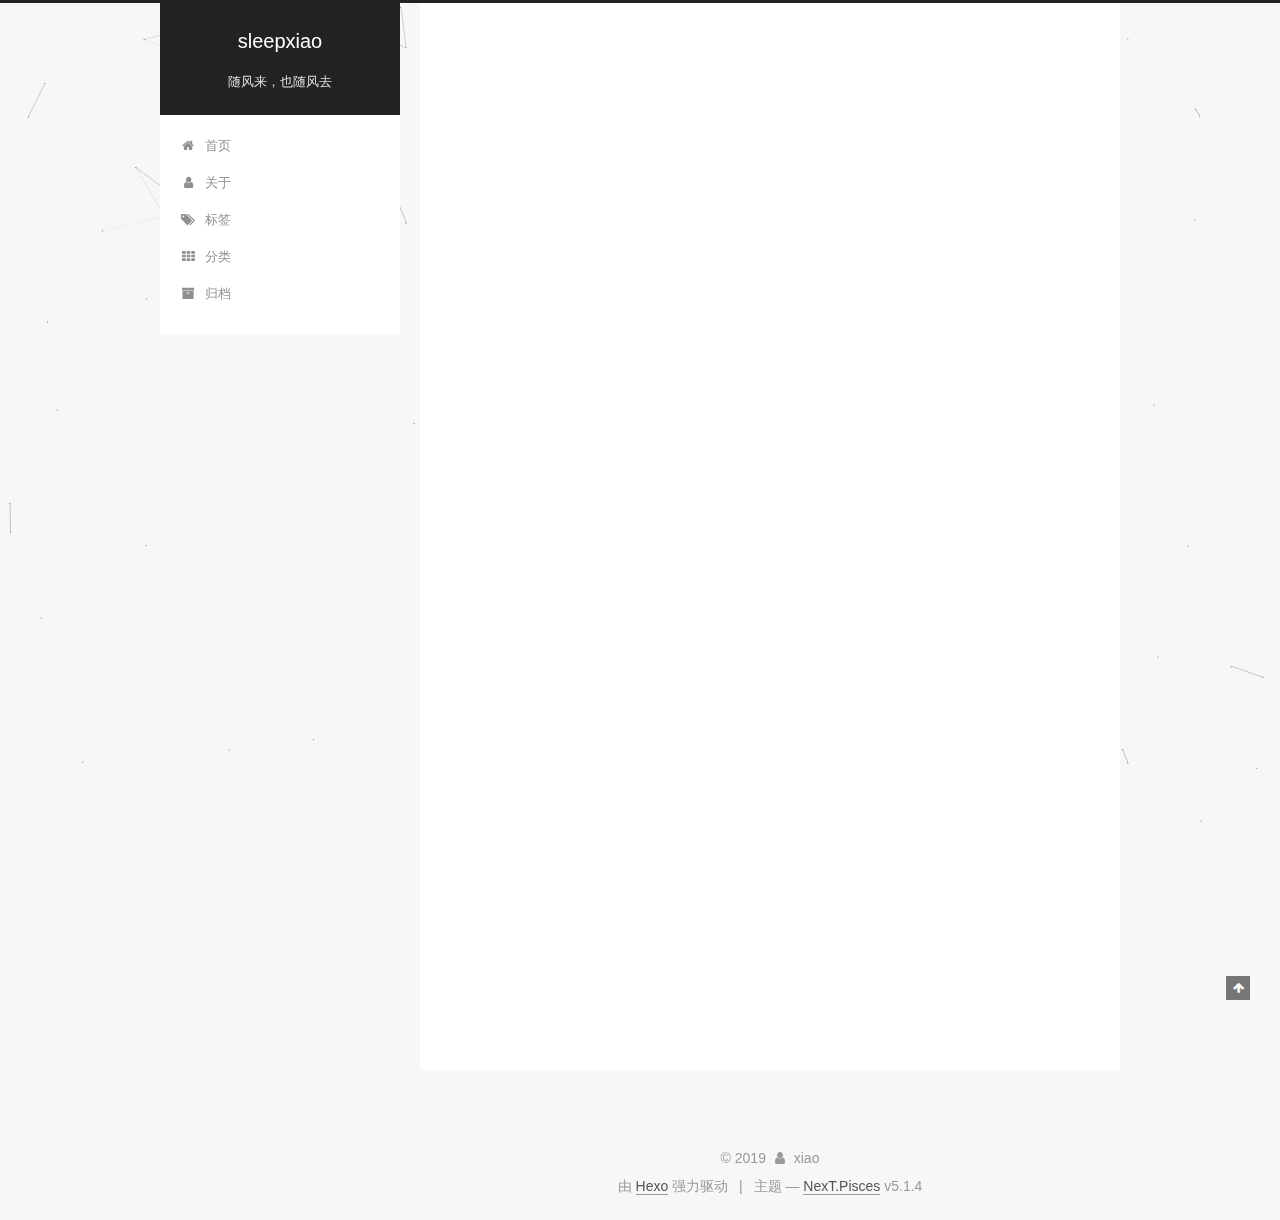
==== index.html @ e6477806 "Site updated: 2019-08-04 21:37:24" ====
<!DOCTYPE html>



  


<html class="theme-next pisces use-motion" lang="zh-Hans">
<head><meta name="generator" content="Hexo 3.9.0">
  <meta charset="UTF-8">
<meta http-equiv="X-UA-Compatible" content="IE=edge">
<meta name="viewport" content="width=device-width, initial-scale=1, maximum-scale=1">
<meta name="theme-color" content="#222">









<meta http-equiv="Cache-Control" content="no-transform">
<meta http-equiv="Cache-Control" content="no-siteapp">
















  
  
  <link href="/lib/fancybox/source/jquery.fancybox.css?v=2.1.5" rel="stylesheet" type="text/css">







<link href="/lib/font-awesome/css/font-awesome.min.css?v=4.6.2" rel="stylesheet" type="text/css">

<link href="/css/main.css?v=5.1.4" rel="stylesheet" type="text/css">









  <meta name="keywords" content="Hexo, NexT">










<meta name="description" content="Hello,World!">
<meta property="og:type" content="website">
<meta property="og:title" content="sleepxiao">
<meta property="og:url" content="http://yoursite.com/index.html">
<meta property="og:site_name" content="sleepxiao">
<meta property="og:description" content="Hello,World!">
<meta property="og:locale" content="zh-Hans">
<meta name="twitter:card" content="summary">
<meta name="twitter:title" content="sleepxiao">
<meta name="twitter:description" content="Hello,World!">



<script type="text/javascript" id="hexo.configurations">
  var NexT = window.NexT || {};
  var CONFIG = {
    root: '/',
    scheme: 'Pisces',
    version: '5.1.4',
    sidebar: {"position":"left","display":"post","offset":12,"b2t":false,"scrollpercent":false,"onmobile":false},
    fancybox: true,
    tabs: true,
    motion: {"enable":true,"async":false,"transition":{"post_block":"fadeIn","post_header":"slideDownIn","post_body":"slideDownIn","coll_header":"slideLeftIn","sidebar":"slideUpIn"}},
    duoshuo: {
      userId: '0',
      author: '博主'
    },
    algolia: {
      applicationID: '',
      apiKey: '',
      indexName: '',
      hits: {"per_page":10},
      labels: {"input_placeholder":"Search for Posts","hits_empty":"We didn't find any results for the search: ${query}","hits_stats":"${hits} results found in ${time} ms"}
    }
  };
</script>



  <link rel="canonical" href="http://yoursite.com/">





  <title>sleepxiao</title>
  








</head>

<body itemscope itemtype="http://schema.org/WebPage" lang="zh-Hans">

  
  
    
  

  <div class="container sidebar-position-left 
  page-home">
    <div class="headband"></div>

    <header id="header" class="header" itemscope itemtype="http://schema.org/WPHeader">
      <div class="header-inner"><div class="site-brand-wrapper">
  <div class="site-meta ">
    

    <div class="custom-logo-site-title">
      <a href="/" class="brand" rel="start">
        <span class="logo-line-before"><i></i></span>
        <span class="site-title">sleepxiao</span>
        <span class="logo-line-after"><i></i></span>
      </a>
    </div>
      
        <p class="site-subtitle">随风来，也随风去</p>
      
  </div>

  <div class="site-nav-toggle">
    <button>
      <span class="btn-bar"></span>
      <span class="btn-bar"></span>
      <span class="btn-bar"></span>
    </button>
  </div>
</div>

<nav class="site-nav">
  

  
    <ul id="menu" class="menu">
      
        
        <li class="menu-item menu-item-home">
          <a href="/" rel="section">
            
              <i class="menu-item-icon fa fa-fw fa-home"></i> <br>
            
            首页
          </a>
        </li>
      
        
        <li class="menu-item menu-item-about">
          <a href="/about/" rel="section">
            
              <i class="menu-item-icon fa fa-fw fa-user"></i> <br>
            
            关于
          </a>
        </li>
      
        
        <li class="menu-item menu-item-tags">
          <a href="/tags/" rel="section">
            
              <i class="menu-item-icon fa fa-fw fa-tags"></i> <br>
            
            标签
          </a>
        </li>
      
        
        <li class="menu-item menu-item-categories">
          <a href="/categories/" rel="section">
            
              <i class="menu-item-icon fa fa-fw fa-th"></i> <br>
            
            分类
          </a>
        </li>
      
        
        <li class="menu-item menu-item-archives">
          <a href="/archives/" rel="section">
            
              <i class="menu-item-icon fa fa-fw fa-archive"></i> <br>
            
            归档
          </a>
        </li>
      

      
    </ul>
  

  
</nav>



 </div>
    </header>

    <main id="main" class="main">
      <div class="main-inner">
        <div class="content-wrap">
          <div id="content" class="content">
            
  <section id="posts" class="posts-expand">
    
      

  

  
  
  

  <article class="post post-type-normal" itemscope itemtype="http://schema.org/Article">
  
  
  
  <div class="post-block">
    <link itemprop="mainEntityOfPage" href="http://yoursite.com/2019/08/04/hello-world/">

    <span hidden itemprop="author" itemscope itemtype="http://schema.org/Person">
      <meta itemprop="name" content="xiao">
      <meta itemprop="description" content>
      <meta itemprop="image" content="/uploads/avatar.png">
    </span>

    <span hidden itemprop="publisher" itemscope itemtype="http://schema.org/Organization">
      <meta itemprop="name" content="sleepxiao">
    </span>

    
      <header class="post-header">

        
        
          <h1 class="post-title" itemprop="name headline">
                
                <a class="post-title-link" href="/2019/08/04/hello-world/" itemprop="url">Hello World</a></h1>
        

        <div class="post-meta">
          <span class="post-time">
            
              <span class="post-meta-item-icon">
                <i class="fa fa-calendar-o"></i>
              </span>
              
                <span class="post-meta-item-text">发表于</span>
              
              <time title="创建于" itemprop="dateCreated datePublished" datetime="2019-08-04T15:42:50+08:00">
                2019-08-04
              </time>
            

            

            
          </span>

          

          
            
          

          
          

          

          

          

        </div>
      </header>
    

    
    
    
    <div class="post-body" itemprop="articleBody">

      
      

      
        
          
            <p>Welcome to <a href="https://hexo.io/" target="_blank" rel="noopener">Hexo</a>! This is your very first post. Check <a href="https://hexo.io/docs/" target="_blank" rel="noopener">documentation</a> for more info. If you get any problems when using Hexo, you can find the answer in <a href="https://hexo.io/docs/troubleshooting.html" target="_blank" rel="noopener">troubleshooting</a> or you can ask me on <a href="https://github.com/hexojs/hexo/issues" target="_blank" rel="noopener">GitHub</a>.</p>
<h2 id="Quick-Start"><a href="#Quick-Start" class="headerlink" title="Quick Start"></a>Quick Start</h2><h3 id="Create-a-new-post"><a href="#Create-a-new-post" class="headerlink" title="Create a new post"></a>Create a new post</h3><figure class="highlight bash"><table><tr><td class="gutter"><pre><span class="line">1</span><br></pre></td><td class="code"><pre><span class="line">$ hexo new <span class="string">"My New Post"</span></span><br></pre></td></tr></table></figure>

<p>More info: <a href="https://hexo.io/docs/writing.html" target="_blank" rel="noopener">Writing</a></p>
<h3 id="Run-server"><a href="#Run-server" class="headerlink" title="Run server"></a>Run server</h3><figure class="highlight bash"><table><tr><td class="gutter"><pre><span class="line">1</span><br></pre></td><td class="code"><pre><span class="line">$ hexo server</span><br></pre></td></tr></table></figure>

<p>More info: <a href="https://hexo.io/docs/server.html" target="_blank" rel="noopener">Server</a></p>
<h3 id="Generate-static-files"><a href="#Generate-static-files" class="headerlink" title="Generate static files"></a>Generate static files</h3><figure class="highlight bash"><table><tr><td class="gutter"><pre><span class="line">1</span><br></pre></td><td class="code"><pre><span class="line">$ hexo generate</span><br></pre></td></tr></table></figure>

<p>More info: <a href="https://hexo.io/docs/generating.html" target="_blank" rel="noopener">Generating</a></p>
<h3 id="Deploy-to-remote-sites"><a href="#Deploy-to-remote-sites" class="headerlink" title="Deploy to remote sites"></a>Deploy to remote sites</h3><figure class="highlight bash"><table><tr><td class="gutter"><pre><span class="line">1</span><br></pre></td><td class="code"><pre><span class="line">$ hexo deploy</span><br></pre></td></tr></table></figure>

<p>More info: <a href="https://hexo.io/docs/deployment.html" target="_blank" rel="noopener">Deployment</a></p>

          
        
      
    </div>
    
    
    

    

    

    

    <footer class="post-footer">
      

      

      

      
      
        <div class="post-eof"></div>
      
    </footer>
  </div>
  
  
  
  </article>


    
  </section>

  


          </div>
          


          

        </div>
        
          
  
  <div class="sidebar-toggle">
    <div class="sidebar-toggle-line-wrap">
      <span class="sidebar-toggle-line sidebar-toggle-line-first"></span>
      <span class="sidebar-toggle-line sidebar-toggle-line-middle"></span>
      <span class="sidebar-toggle-line sidebar-toggle-line-last"></span>
    </div>
  </div>

  <aside id="sidebar" class="sidebar">
    
    <div class="sidebar-inner">

      

      

      <section class="site-overview-wrap sidebar-panel sidebar-panel-active">
        <div class="site-overview">
          <div class="site-author motion-element" itemprop="author" itemscope itemtype="http://schema.org/Person">
            
              <img class="site-author-image" itemprop="image" src="/uploads/avatar.png" alt="xiao">
            
              <p class="site-author-name" itemprop="name">xiao</p>
              <p class="site-description motion-element" itemprop="description">Hello,World!</p>
          </div>

          <nav class="site-state motion-element">

            
              <div class="site-state-item site-state-posts">
              
                <a href="/archives/">
              
                  <span class="site-state-item-count">1</span>
                  <span class="site-state-item-name">日志</span>
                </a>
              </div>
            

            

            

          </nav>

          

          
            <div class="links-of-author motion-element">
                
                  <span class="links-of-author-item">
                    <a href="https://github.com/sleepxiao" target="_blank" title="GitHub">
                      
                        <i class="fa fa-fw fa-github"></i>GitHub</a>
                  </span>
                
                  <span class="links-of-author-item">
                    <a href="https://weibo.com/3942704493" target="_blank" title="微博">
                      
                        <i class="fa fa-fw fa-weibo"></i>微博</a>
                  </span>
                
            </div>
          

          
          

          
          

          

        </div>
      </section>

      

      

    </div>
  </aside>


        
      </div>
    </main>

    <footer id="footer" class="footer">
      <div class="footer-inner">
        <div class="copyright">&copy; <span itemprop="copyrightYear">2019</span>
  <span class="with-love">
    <i class="fa fa-user"></i>
  </span>
  <span class="author" itemprop="copyrightHolder">xiao</span>

  
</div>


  <div class="powered-by">由 <a class="theme-link" target="_blank" href="https://hexo.io">Hexo</a> 强力驱动</div>



  <span class="post-meta-divider">|</span>



  <div class="theme-info">主题 &mdash; <a class="theme-link" target="_blank" href="https://github.com/iissnan/hexo-theme-next">NexT.Pisces</a> v5.1.4</div>




        







        
      </div>
    </footer>

    
      <div class="back-to-top">
        <i class="fa fa-arrow-up"></i>
        
      </div>
    

    

  </div>

  

<script type="text/javascript">
  if (Object.prototype.toString.call(window.Promise) !== '[object Function]') {
    window.Promise = null;
  }
</script>









  


  











  
  
    <script type="text/javascript" src="/lib/jquery/index.js?v=2.1.3"></script>
  

  
  
    <script type="text/javascript" src="/lib/fastclick/lib/fastclick.min.js?v=1.0.6"></script>
  

  
  
    <script type="text/javascript" src="/lib/jquery_lazyload/jquery.lazyload.js?v=1.9.7"></script>
  

  
  
    <script type="text/javascript" src="/lib/velocity/velocity.min.js?v=1.2.1"></script>
  

  
  
    <script type="text/javascript" src="/lib/velocity/velocity.ui.min.js?v=1.2.1"></script>
  

  
  
    <script type="text/javascript" src="/lib/fancybox/source/jquery.fancybox.pack.js?v=2.1.5"></script>
  

  
  
    <script type="text/javascript" src="/lib/canvas-nest/canvas-nest.min.js"></script>
  


  


  <script type="text/javascript" src="/js/src/utils.js?v=5.1.4"></script>

  <script type="text/javascript" src="/js/src/motion.js?v=5.1.4"></script>



  
  


  <script type="text/javascript" src="/js/src/affix.js?v=5.1.4"></script>

  <script type="text/javascript" src="/js/src/schemes/pisces.js?v=5.1.4"></script>



  

  


  <script type="text/javascript" src="/js/src/bootstrap.js?v=5.1.4"></script>



  


  




	





  





  












  





  

  

  

  
  

  

  

  

</body>
</html>
---- css/main.css ----
/* normalize.css v3.0.2 | MIT License | git.io/normalize */
html {
  font-family: sans-serif; /* 1 */
  -ms-text-size-adjust: 100%; /* 2 */
  -webkit-text-size-adjust: 100%; /* 2 */
}
body {
  margin: 0;
}
article,
aside,
details,
figcaption,
figure,
footer,
header,
hgroup,
main,
menu,
nav,
section,
summary {
  display: block;
}
audio,
canvas,
progress,
video {
  display: inline-block; /* 1 */
  vertical-align: baseline; /* 2 */
}
audio:not([controls]) {
  display: none;
  height: 0;
}
[hidden],
template {
  display: none;
}
a {
  background-color: transparent;
}
a:active,
a:hover {
  outline: 0;
}
abbr[title] {
  border-bottom: 1px dotted;
}
b,
strong {
  font-weight: bold;
}
dfn {
  font-style: italic;
}
h1 {
  font-size: 2em;
  margin: 0.67em 0;
}
mark {
  background: #ff0;
  color: #000;
}
small {
  font-size: 80%;
}
sub,
sup {
  font-size: 75%;
  line-height: 0;
  position: relative;
  vertical-align: baseline;
}
sup {
  top: -0.5em;
}
sub {
  bottom: -0.25em;
}
img {
  border: 0;
}
svg:not(:root) {
  overflow: hidden;
}
figure {
  margin: 1em 40px;
}
hr {
  -moz-box-sizing: content-box;
  box-sizing: content-box;
  height: 0;
}
pre {
  overflow: auto;
}
code,
kbd,
pre,
samp {
  font-family: monospace, monospace;
  font-size: 1em;
}
button,
input,
optgroup,
select,
textarea {
  color: inherit; /* 1 */
  font: inherit; /* 2 */
  margin: 0; /* 3 */
}
button {
  overflow: visible;
}
button,
select {
  text-transform: none;
}
button,
html input[type="button"],
input[type="reset"],
input[type="submit"] {
  -webkit-appearance: button; /* 2 */
  cursor: pointer; /* 3 */
}
button[disabled],
html input[disabled] {
  cursor: default;
}
button::-moz-focus-inner,
input::-moz-focus-inner {
  border: 0;
  padding: 0;
}
input {
  line-height: normal;
}
input[type="checkbox"],
input[type="radio"] {
  box-sizing: border-box; /* 1 */
  padding: 0; /* 2 */
}
input[type="number"]::-webkit-inner-spin-button,
input[type="number"]::-webkit-outer-spin-button {
  height: auto;
}
input[type="search"] {
  -webkit-appearance: textfield; /* 1 */
  -moz-box-sizing: content-box;
  -webkit-box-sizing: content-box; /* 2 */
  box-sizing: content-box;
}
input[type="search"]::-webkit-search-cancel-button,
input[type="search"]::-webkit-search-decoration {
  -webkit-appearance: none;
}
fieldset {
  border: 1px solid #c0c0c0;
  margin: 0 2px;
  padding: 0.35em 0.625em 0.75em;
}
legend {
  border: 0; /* 1 */
  padding: 0; /* 2 */
}
textarea {
  overflow: auto;
}
optgroup {
  font-weight: bold;
}
table {
  border-collapse: collapse;
  border-spacing: 0;
}
td,
th {
  padding: 0;
}
::selection {
  background: #262a30;
  color: #fff;
}
body {
  position: relative;
  font-family: 'Lato', "PingFang SC", "Microsoft YaHei", sans-serif;
  font-size: 14px;
  line-height: 2;
  color: #555;
  background: #f5f7f9;
}
@media (max-width: 767px) {
  body {
    padding-right: 0 !important;
  }
}
@media (min-width: 768px) and (max-width: 991px) {
  body {
    padding-right: 0 !important;
  }
}
@media (min-width: 1600px) {
  body {
    font-size: 16px;
  }
}
h1,
h2,
h3,
h4,
h5,
h6 {
  margin: 0;
  padding: 0;
  font-weight: bold;
  line-height: 1.5;
  font-family: 'Lato', "PingFang SC", "Microsoft YaHei", sans-serif;
}
h2,
h3,
h4,
h5,
h6 {
  margin: 20px 0 15px;
}
h1 {
  font-size: 22px;
}
@media (max-width: 767px) {
  h1 {
    font-size: 18px;
  }
}
h2 {
  font-size: 20px;
}
@media (max-width: 767px) {
  h2 {
    font-size: 16px;
  }
}
h3 {
  font-size: 18px;
}
@media (max-width: 767px) {
  h3 {
    font-size: 14px;
  }
}
h4 {
  font-size: 16px;
}
@media (max-width: 767px) {
  h4 {
    font-size: 12px;
  }
}
h5 {
  font-size: 14px;
}
@media (max-width: 767px) {
  h5 {
    font-size: 10px;
  }
}
h6 {
  font-size: 12px;
}
@media (max-width: 767px) {
  h6 {
    font-size: 8px;
  }
}
p {
  margin: 0 0 20px 0;
}
a {
  color: #555;
  text-decoration: none;
  outline: none;
  border-bottom: 1px solid #999;
  word-wrap: break-word;
}
a:hover {
  color: #222;
  border-bottom-color: #222;
}
blockquote {
  margin: 0;
  padding: 0;
}
img {
  display: block;
  margin: auto;
  max-width: 100%;
  height: auto;
}
hr {
  margin: 40px 0;
  height: 3px;
  border: none;
  background-color: #ddd;
  background-image: repeating-linear-gradient(-45deg, #fff, #fff 4px, transparent 4px, transparent 8px);
}
blockquote {
  padding: 0 15px;
  color: #666;
  border-left: 4px solid #ddd;
}
blockquote cite::before {
  content: "-";
  padding: 0 5px;
}
dt {
  font-weight: 700;
}
dd {
  margin: 0;
  padding: 0;
}
kbd {
  border: 1px solid #ccc;
  border-radius: 0.2em;
  box-shadow: 0.1em 0.1em 0.2em rgba(0,0,0,0.1);
  background-color: #f9f9f9;
  font-family: inherit;
  background-image: -webkit-linear-gradient(top, #eee, #fff, #eee);
  padding: 0.1em 0.3em;
  white-space: nowrap;
}
.text-left {
  text-align: left;
}
.text-center {
  text-align: center;
}
.text-right {
  text-align: right;
}
.text-justify {
  text-align: justify;
}
.text-nowrap {
  white-space: nowrap;
}
.text-lowercase {
  text-transform: lowercase;
}
.text-uppercase {
  text-transform: uppercase;
}
.text-capitalize {
  text-transform: capitalize;
}
.center-block {
  display: block;
  margin-left: auto;
  margin-right: auto;
}
.clearfix:before,
.clearfix:after {
  content: " ";
  display: table;
}
.clearfix:after {
  clear: both;
}
.pullquote {
  width: 45%;
}
.pullquote.left {
  float: left;
  margin-left: 5px;
  margin-right: 10px;
}
.pullquote.right {
  float: right;
  margin-left: 10px;
  margin-right: 5px;
}
.affix.affix.affix {
  position: fixed;
}
.translation {
  margin-top: -20px;
  font-size: 14px;
  color: #999;
}
.scrollbar-measure {
  width: 100px;
  height: 100px;
  overflow: scroll;
  position: absolute;
  top: -9999px;
}
.use-motion .motion-element {
  opacity: 0;
}
table {
  margin: 20px 0;
  width: 100%;
  border-collapse: collapse;
  border-spacing: 0;
  border: 1px solid #ddd;
  font-size: 14px;
  table-layout: fixed;
  word-wrap: break-all;
}
table>tbody>tr:nth-of-type(odd) {
  background-color: #f9f9f9;
}
table>tbody>tr:hover {
  background-color: #f5f5f5;
}
caption,
th,
td {
  padding: 8px;
  text-align: left;
  vertical-align: middle;
  font-weight: normal;
}
th,
td {
  border-bottom: 3px solid #ddd;
  border-right: 1px solid #eee;
}
th {
  padding-bottom: 10px;
  font-weight: 700;
}
td {
  border-bottom-width: 1px;
}
html,
body {
  height: 100%;
}
.container {
  position: relative;
  min-height: 100%;
}
.header-inner {
  margin: 0 auto;
  padding: 100px 0 70px;
  width: 700px;
}
@media (min-width: 1600px) {
  .container .header-inner {
    width: 900px;
  }
}
.main {
  padding-bottom: 150px;
}
.main-inner {
  margin: 0 auto;
  width: 700px;
}
@media (min-width: 1600px) {
  .container .main-inner {
    width: 900px;
  }
}
.footer {
  position: absolute;
  left: 0;
  bottom: 0;
  width: 100%;
  min-height: 50px;
}
.footer-inner {
  box-sizing: border-box;
  margin: 20px auto;
  width: 700px;
}
@media (min-width: 1600px) {
  .container .footer-inner {
    width: 900px;
  }
}
pre,
.highlight {
  overflow: auto;
  margin: 20px 0;
  padding: 0;
  font-size: 13px;
  color: #4d4d4c;
  background: #f7f7f7;
  line-height: 1.6;
}
pre,
code {
  font-family: consolas, Menlo, "PingFang SC", "Microsoft YaHei", monospace;
}
code {
  padding: 2px 4px;
  word-wrap: break-word;
  color: #555;
  background: #eee;
  border-radius: 3px;
  font-size: 13px;
}
pre {
  padding: 10px;
}
pre code {
  padding: 0;
  color: #4d4d4c;
  background: none;
  text-shadow: none;
}
.highlight {
  border-radius: 1px;
}
.highlight pre {
  border: none;
  margin: 0;
  padding: 10px 0;
}
.highlight table {
  margin: 0;
  width: auto;
  border: none;
}
.highlight td {
  border: none;
  padding: 0;
}
.highlight figcaption {
  font-size: 1em;
  color: #4d4d4c;
  line-height: 1em;
  margin-bottom: 1em;
}
.highlight figcaption:before,
.highlight figcaption:after {
  content: " ";
  display: table;
}
.highlight figcaption:after {
  clear: both;
}
.highlight figcaption a {
  float: right;
  color: #4d4d4c;
}
.highlight figcaption a:hover {
  border-bottom-color: #4d4d4c;
}
.highlight .gutter pre {
  padding-left: 10px;
  padding-right: 10px;
  color: #869194;
  text-align: right;
  background-color: #eff2f3;
}
.highlight .code pre {
  width: 100%;
  padding-left: 10px;
  padding-right: 10px;
  background-color: #f7f7f7;
}
.highlight .line {
  height: 20px;
}
.gutter {
  -webkit-user-select: none;
  -moz-user-select: none;
  -ms-user-select: none;
  user-select: none;
}
.gist table {
  width: auto;
}
.gist table td {
  border: none;
}
pre .deletion {
  background: #fdd;
}
pre .addition {
  background: #dfd;
}
pre .meta {
  color: #8959a8;
}
pre .comment {
  color: #8e908c;
}
pre .variable,
pre .attribute,
pre .tag,
pre .regexp,
pre .ruby .constant,
pre .xml .tag .title,
pre .xml .pi,
pre .xml .doctype,
pre .html .doctype,
pre .css .id,
pre .css .class,
pre .css .pseudo {
  color: #c82829;
}
pre .number,
pre .preprocessor,
pre .built_in,
pre .literal,
pre .params,
pre .constant,
pre .command {
  color: #f5871f;
}
pre .ruby .class .title,
pre .css .rules .attribute,
pre .string,
pre .value,
pre .inheritance,
pre .header,
pre .ruby .symbol,
pre .xml .cdata,
pre .special,
pre .number,
pre .formula {
  color: #718c00;
}
pre .title,
pre .css .hexcolor {
  color: #3e999f;
}
pre .function,
pre .python .decorator,
pre .python .title,
pre .ruby .function .title,
pre .ruby .title .keyword,
pre .perl .sub,
pre .javascript .title,
pre .coffeescript .title {
  color: #4271ae;
}
pre .keyword,
pre .javascript .function {
  color: #8959a8;
}
.full-image.full-image.full-image.full-image {
  border: none;
  max-width: 100%;
  width: auto;
  margin: 20px auto 25px;
}
@media (min-width: 992px) {
  .full-image.full-image.full-image.full-image {
    max-width: none;
    width: 118%;
    margin: 0 -9%;
  }
}
.blockquote-center,
.page-home .post-type-quote blockquote,
.page-post-detail .post-type-quote blockquote {
  position: relative;
  margin: 40px 0;
  padding: 0;
  border-left: none;
  text-align: center;
}
.blockquote-center::before,
.page-home .post-type-quote blockquote::before,
.page-post-detail .post-type-quote blockquote::before,
.blockquote-center::after,
.page-home .post-type-quote blockquote::after,
.page-post-detail .post-type-quote blockquote::after {
  position: absolute;
  content: ' ';
  display: block;
  width: 100%;
  height: 24px;
  opacity: 0.2;
  background-repeat: no-repeat;
  background-position: 0 -6px;
  background-size: 22px 22px;
}
.blockquote-center::before,
.page-home .post-type-quote blockquote::before,
.page-post-detail .post-type-quote blockquote::before {
  top: -20px;
  background-image: url("../images/quote-l.svg");
  border-top: 1px solid #ccc;
}
.blockquote-center::after,
.page-home .post-type-quote blockquote::after,
.page-post-detail .post-type-quote blockquote::after {
  bottom: -20px;
  background-image: url("../images/quote-r.svg");
  border-bottom: 1px solid #ccc;
  background-position: 100% 8px;
}
.blockquote-center p,
.page-home .post-type-quote blockquote p,
.page-post-detail .post-type-quote blockquote p,
.blockquote-center div,
.page-home .post-type-quote blockquote div,
.page-post-detail .post-type-quote blockquote div {
  text-align: center;
}
.post .post-body .group-picture img {
  box-sizing: border-box;
  padding: 0 3px;
  border: none;
}
.post .group-picture-row {
  overflow: hidden;
  margin-top: 6px;
}
.post .group-picture-row:first-child {
  margin-top: 0;
}
.post .group-picture-column {
  float: left;
}
.page-post-detail .post-body .group-picture-column {
  float: none;
  margin-top: 10px;
  width: auto !important;
}
.page-post-detail .post-body .group-picture-column img {
  margin: 0 auto;
}
.page-archive .group-picture-container {
  overflow: hidden;
}
.page-archive .group-picture-row {
  float: left;
}
.page-archive .group-picture-row:first-child {
  margin-top: 6px;
}
.page-archive .group-picture-column {
  max-width: 150px;
  max-height: 150px;
}
.post-body .note {
  position: relative;
  padding: 15px;
  margin-bottom: 20px;
  border: 1px solid #eee;
  border-left-width: 5px;
  border-radius: 3px;
}
.post-body .note h2,
.post-body .note h3,
.post-body .note h4,
.post-body .note h5,
.post-body .note h6 {
  margin-top: 0;
  margin-bottom: 0;
  border-bottom: initial;
  padding-top: 0 !important;
}
.post-body .note p:first-child,
.post-body .note ul:first-child,
.post-body .note ol:first-child,
.post-body .note table:first-child,
.post-body .note pre:first-child,
.post-body .note blockquote:first-child {
  margin-top: 0;
}
.post-body .note p:last-child,
.post-body .note ul:last-child,
.post-body .note ol:last-child,
.post-body .note table:last-child,
.post-body .note pre:last-child,
.post-body .note blockquote:last-child {
  margin-bottom: 0;
}
.post-body .note.default {
  border-left-color: #777;
}
.post-body .note.default h2,
.post-body .note.default h3,
.post-body .note.default h4,
.post-body .note.default h5,
.post-body .note.default h6 {
  color: #777;
}
.post-body .note.primary {
  border-left-color: #6f42c1;
}
.post-body .note.primary h2,
.post-body .note.primary h3,
.post-body .note.primary h4,
.post-body .note.primary h5,
.post-body .note.primary h6 {
  color: #6f42c1;
}
.post-body .note.info {
  border-left-color: #428bca;
}
.post-body .note.info h2,
.post-body .note.info h3,
.post-body .note.info h4,
.post-body .note.info h5,
.post-body .note.info h6 {
  color: #428bca;
}
.post-body .note.success {
  border-left-color: #5cb85c;
}
.post-body .note.success h2,
.post-body .note.success h3,
.post-body .note.success h4,
.post-body .note.success h5,
.post-body .note.success h6 {
  color: #5cb85c;
}
.post-body .note.warning {
  border-left-color: #f0ad4e;
}
.post-body .note.warning h2,
.post-body .note.warning h3,
.post-body .note.warning h4,
.post-body .note.warning h5,
.post-body .note.warning h6 {
  color: #f0ad4e;
}
.post-body .note.danger {
  border-left-color: #d9534f;
}
.post-body .note.danger h2,
.post-body .note.danger h3,
.post-body .note.danger h4,
.post-body .note.danger h5,
.post-body .note.danger h6 {
  color: #d9534f;
}
.post-body .label {
  display: inline;
  padding: 0 2px;
  white-space: nowrap;
}
.post-body .label.default {
  background-color: #f0f0f0;
}
.post-body .label.primary {
  background-color: #efe6f7;
}
.post-body .label.info {
  background-color: #e5f2f8;
}
.post-body .label.success {
  background-color: #e7f4e9;
}
.post-body .label.warning {
  background-color: #fcf6e1;
}
.post-body .label.danger {
  background-color: #fae8eb;
}
.post-body .tabs {
  position: relative;
  display: block;
  margin-bottom: 20px;
  padding-top: 10px;
}
.post-body .tabs ul.nav-tabs {
  margin: 0;
  padding: 0;
  display: flex;
  margin-bottom: -1px;
}
@media (max-width: 413px) {
  .post-body .tabs ul.nav-tabs {
    display: block;
    margin-bottom: 5px;
  }
}
.post-body .tabs ul.nav-tabs li.tab {
  list-style-type: none !important;
  margin: 0 0.25em 0 0;
  border-top: 3px solid transparent;
  border-left: 1px solid transparent;
  border-right: 1px solid transparent;
}
@media (max-width: 413px) {
  .post-body .tabs ul.nav-tabs li.tab {
    margin: initial;
    border-top: 1px solid transparent;
    border-left: 3px solid transparent;
    border-right: 1px solid transparent;
    border-bottom: 1px solid transparent;
  }
}
.post-body .tabs ul.nav-tabs li.tab a {
  outline: 0;
  border-bottom: initial;
  display: block;
  line-height: 1.8em;
  padding: 0.25em 0.75em;
  transition-duration: 0.2s;
  transition-timing-function: ease-out;
  transition-delay: 0s;
}
.post-body .tabs ul.nav-tabs li.tab a i {
  width: 1.285714285714286em;
}
.post-body .tabs ul.nav-tabs li.tab.active {
  border-top: 3px solid #fc6423;
  border-left: 1px solid #ddd;
  border-right: 1px solid #ddd;
  background-color: #fff;
}
@media (max-width: 413px) {
  .post-body .tabs ul.nav-tabs li.tab.active {
    border-top: 1px solid #ddd;
    border-left: 3px solid #fc6423;
    border-right: 1px solid #ddd;
    border-bottom: 1px solid #ddd;
  }
}
.post-body .tabs ul.nav-tabs li.tab.active a {
  cursor: default;
  color: #555;
}
.post-body .tabs .tab-content {
  background-color: #fff;
}
.post-body .tabs .tab-content .tab-pane {
  border: 1px solid #ddd;
  padding: 20px 20px 0 20px;
}
.post-body .tabs .tab-content .tab-pane:not(.active) {
  display: none !important;
}
.post-body .tabs .tab-content .tab-pane.active {
  display: block !important;
}
.btn {
  display: inline-block;
  padding: 0 20px;
  font-size: 14px;
  color: #555;
  background: #fff;
  border: 2px solid #555;
  text-decoration: none;
  border-radius: 2px;
  transition-property: background-color;
  transition-duration: 0.2s;
  transition-timing-function: ease-in-out;
  transition-delay: 0s;
  line-height: 2;
}
.btn:hover {
  border-color: #222;
  color: #fff;
  background: #222;
}
.btn +.btn {
  margin: 0 0 8px 8px;
}
.btn .fa-fw {
  width: 1.285714285714286em;
  text-align: left;
}
.btn-bar {
  display: block;
  width: 22px;
  height: 2px;
  background: #555;
  border-radius: 1px;
}
.btn-bar+.btn-bar {
  margin-top: 4px;
}
.pagination {
  margin: 120px 0 40px;
  text-align: center;
  border-top: 1px solid #eee;
}
.page-number-basic,
.pagination .prev,
.pagination .next,
.pagination .page-number,
.pagination .space {
  display: inline-block;
  position: relative;
  top: -1px;
  margin: 0 10px;
  padding: 0 11px;
}
@media (max-width: 767px) {
  .page-number-basic,
  .pagination .prev,
  .pagination .next,
  .pagination .page-number,
  .pagination .space {
    margin: 0 5px;
  }
}
.pagination .prev,
.pagination .next,
.pagination .page-number {
  border-bottom: 0;
  border-top: 1px solid #eee;
  transition-property: border-color;
  transition-duration: 0.2s;
  transition-timing-function: ease-in-out;
  transition-delay: 0s;
}
.pagination .prev:hover,
.pagination .next:hover,
.pagination .page-number:hover {
  border-top-color: #222;
}
.pagination .space {
  padding: 0;
  margin: 0;
}
.pagination .prev {
  margin-left: 0;
}
.pagination .next {
  margin-right: 0;
}
.pagination .page-number.current {
  color: #fff;
  background: #ccc;
  border-top-color: #ccc;
}
@media (max-width: 767px) {
  .pagination {
    border-top: none;
  }
  .pagination .prev,
  .pagination .next,
  .pagination .page-number {
    margin-bottom: 10px;
    border-top: 0;
    border-bottom: 1px solid #eee;
    padding: 0 10px;
  }
  .pagination .prev:hover,
  .pagination .next:hover,
  .pagination .page-number:hover {
    border-bottom-color: #222;
  }
}
.comments {
  margin: 60px 20px 0;
}
.tag-cloud {
  text-align: center;
}
.tag-cloud a {
  display: inline-block;
  margin: 10px;
}
.back-to-top {
  box-sizing: border-box;
  position: fixed;
  bottom: -100px;
  right: 30px;
  z-index: 1050;
  padding: 0 6px;
  width: 24px;
  background: #222;
  font-size: 12px;
  opacity: 0.6;
  color: #fff;
  cursor: pointer;
  text-align: center;
  -webkit-transform: translateZ(0);
  transition-property: bottom;
  transition-duration: 0.2s;
  transition-timing-function: ease-in-out;
  transition-delay: 0s;
}
@media (min-width: 768px) and (max-width: 991px) {
  .back-to-top {
    display: none !important;
  }
}
@media (max-width: 767px) {
  .back-to-top {
    display: none !important;
  }
}
.back-to-top.back-to-top-on {
  bottom: 30px;
}
.header {
  background: transparent;
}
.header-inner {
  position: relative;
}
.headband {
  height: 3px;
  background: #222;
}
.site-meta {
  margin: 0;
  text-align: center;
}
@media (max-width: 767px) {
  .site-meta {
    text-align: center;
  }
}
.brand {
  position: relative;
  display: inline-block;
  padding: 0 40px;
  color: #fff;
  background: #222;
  border-bottom: none;
}
.brand:hover {
  color: #fff;
}
.logo {
  display: inline-block;
  margin-right: 5px;
  line-height: 36px;
  vertical-align: top;
}
.site-title {
  display: inline-block;
  vertical-align: top;
  line-height: 36px;
  font-size: 20px;
  font-weight: normal;
  font-family: 'Lato', "PingFang SC", "Microsoft YaHei", sans-serif;
}
.site-subtitle {
  margin-top: 10px;
  font-size: 13px;
  color: #ddd;
}
.use-motion .brand {
  opacity: 0;
}
.use-motion .logo,
.use-motion .site-title,
.use-motion .site-subtitle {
  opacity: 0;
  position: relative;
  top: -10px;
}
.site-nav-toggle {
  display: none;
  position: absolute;
  top: 10px;
  left: 10px;
}
@media (max-width: 767px) {
  .site-nav-toggle {
    display: block;
  }
}
.site-nav-toggle button {
  margin-top: 2px;
  padding: 9px 10px;
  background: transparent;
  border: none;
}
@media (max-width: 767px) {
  .site-nav {
    display: none;
    margin: 0 -10px;
    padding: 0 10px;
    clear: both;
    border-top: 1px solid #ddd;
  }
}
@media (min-width: 768px) and (max-width: 991px) {
  .site-nav {
    display: block !important;
  }
}
@media (min-width: 992px) {
  .site-nav {
    display: block !important;
  }
}
.menu {
  margin-top: 20px;
  padding-left: 0;
  text-align: center;
}
.menu .menu-item {
  display: inline-block;
  margin: 0 10px;
  list-style: none;
}
@media screen and (max-width: 767px) {
  .menu .menu-item {
    margin-top: 10px;
  }
}
.menu .menu-item a {
  display: block;
  font-size: 13px;
  line-height: inherit;
  border-bottom: 1px solid transparent;
  transition-property: border-color;
  transition-duration: 0.2s;
  transition-timing-function: ease-in-out;
  transition-delay: 0s;
}
.menu .menu-item a:hover,
.menu-item-active a {
  border-bottom-color: #222;
}
.menu .menu-item .fa {
  margin-right: 5px;
}
.use-motion .menu-item {
  opacity: 0;
}
.post-body {
  font-family: 'Lato', "PingFang SC", "Microsoft YaHei", sans-serif;
}
@media (max-width: 767px) {
  .post-body {
    word-break: break-word;
  }
}
.post-body .fancybox img {
  display: block !important;
  margin: 0 auto;
  cursor: pointer;
  cursor: zoom-in;
  cursor: -webkit-zoom-in;
}
.post-body .image-caption,
.post-body .figure .caption {
  margin: -20px auto 15px;
  text-align: center;
  font-size: 14px;
  color: #999;
  font-weight: bold;
  line-height: 1;
}
.post-sticky-flag {
  display: inline-block;
  font-size: 16px;
  -ms-transform: rotate(30deg);
  -webkit-transform: rotate(30deg);
  -moz-transform: rotate(30deg);
  -ms-transform: rotate(30deg);
  -o-transform: rotate(30deg);
  transform: rotate(30deg);
}
.use-motion .post-block,
.use-motion .pagination,
.use-motion .comments {
  opacity: 0;
}
.use-motion .post-header {
  opacity: 0;
}
.use-motion .post-body {
  opacity: 0;
}
.use-motion .collection-title {
  opacity: 0;
}
.posts-expand {
  padding-top: 40px;
}
@media (max-width: 767px) {
  .posts-expand {
    margin: 0 20px;
  }
  .post-body pre .gutter pre {
    padding-right: 10px;
  }
  .post-body .highlight {
    margin-left: 0px;
    margin-right: 0px;
    padding: 0;
  }
  .post-body .highlight .gutter pre {
    padding-right: 10px;
  }
}
@media (min-width: 992px) {
  .posts-expand .post-body {
    text-align: justify;
  }
}
.posts-expand .post-body h2,
.posts-expand .post-body h3,
.posts-expand .post-body h4,
.posts-expand .post-body h5,
.posts-expand .post-body h6 {
  padding-top: 10px;
}
.posts-expand .post-body h2 .header-anchor,
.posts-expand .post-body h3 .header-anchor,
.posts-expand .post-body h4 .header-anchor,
.posts-expand .post-body h5 .header-anchor,
.posts-expand .post-body h6 .header-anchor {
  float: right;
  margin-left: 10px;
  color: #ccc;
  border-bottom-style: none;
  visibility: hidden;
}
.posts-expand .post-body h2 .header-anchor:hover,
.posts-expand .post-body h3 .header-anchor:hover,
.posts-expand .post-body h4 .header-anchor:hover,
.posts-expand .post-body h5 .header-anchor:hover,
.posts-expand .post-body h6 .header-anchor:hover {
  color: inherit;
}
.posts-expand .post-body h2:hover .header-anchor,
.posts-expand .post-body h3:hover .header-anchor,
.posts-expand .post-body h4:hover .header-anchor,
.posts-expand .post-body h5:hover .header-anchor,
.posts-expand .post-body h6:hover .header-anchor {
  visibility: visible;
}
.posts-expand .post-body ul li {
  list-style: circle;
}
.posts-expand .post-body img {
  box-sizing: border-box;
  margin: auto;
  padding: 3px;
  border: 1px solid #ddd;
}
.posts-expand .post-body .fancybox img {
  margin: 0 auto 25px;
}
@media (max-width: 767px) {
  .posts-collapse {
    margin: 0 20px;
  }
  .posts-collapse .post-title,
  .posts-collapse .post-meta {
    display: block;
    width: auto;
    text-align: left;
  }
}
.posts-collapse {
  position: relative;
  z-index: 1010;
  margin-left: 55px;
}
.posts-collapse::after {
  content: " ";
  position: absolute;
  top: 20px;
  left: 0;
  margin-left: -2px;
  width: 4px;
  height: 100%;
  background: #f5f5f5;
  z-index: -1;
}
@media (max-width: 767px) {
  .posts-collapse {
    margin: 0 20px;
  }
}
.posts-collapse .collection-title {
  position: relative;
  margin: 60px 0;
}
.posts-collapse .collection-title h1,
.posts-collapse .collection-title h2 {
  margin-left: 20px;
}
.posts-collapse .collection-title small {
  color: #bbb;
  margin-left: 5px;
}
.posts-collapse .collection-title::before {
  content: " ";
  position: absolute;
  left: 0;
  top: 50%;
  margin-left: -4px;
  margin-top: -4px;
  width: 8px;
  height: 8px;
  background: #bbb;
  border-radius: 50%;
}
.posts-collapse .post {
  margin: 30px 0;
}
.posts-collapse .post-header {
  position: relative;
  transition-duration: 0.2s;
  transition-timing-function: ease-in-out;
  transition-delay: 0s;
  transition-property: border;
  border-bottom: 1px dashed #ccc;
}
.posts-collapse .post-header::before {
  content: " ";
  position: absolute;
  left: 0;
  top: 12px;
  width: 6px;
  height: 6px;
  margin-left: -4px;
  background: #bbb;
  border-radius: 50%;
  border: 1px solid #fff;
  transition-duration: 0.2s;
  transition-timing-function: ease-in-out;
  transition-delay: 0s;
  transition-property: background;
}
.posts-collapse .post-header:hover {
  border-bottom-color: #666;
}
.posts-collapse .post-header:hover::before {
  background: #222;
}
.posts-collapse .post-meta {
  position: absolute;
  font-size: 12px;
  left: 20px;
  top: 5px;
}
.posts-collapse .post-comments-count {
  display: none;
}
.posts-collapse .post-title {
  margin-left: 60px;
  font-size: 16px;
  font-weight: normal;
  line-height: inherit;
}
.posts-collapse .post-title::after {
  margin-left: 3px;
  opacity: 0.6;
}
.posts-collapse .post-title a {
  color: #666;
  border-bottom: none;
}
.page-home .post-type-quote .post-header,
.page-post-detail .post-type-quote .post-header,
.page-home .post-type-quote .post-tags,
.page-post-detail .post-type-quote .post-tags {
  display: none;
}
.posts-expand .post-title {
  text-align: center;
  word-break: break-word;
  font-weight: 400;
}
.posts-expand .post-title-link {
  display: inline-block;
  position: relative;
  color: #555;
  border-bottom: none;
  line-height: 1.2;
  vertical-align: top;
}
.posts-expand .post-title-link::before {
  content: "";
  position: absolute;
  width: 100%;
  height: 2px;
  bottom: 0;
  left: 0;
  background-color: #000;
  visibility: hidden;
  -webkit-transform: scaleX(0);
  -moz-transform: scaleX(0);
  -ms-transform: scaleX(0);
  -o-transform: scaleX(0);
  transform: scaleX(0);
  transition-duration: 0.2s;
  transition-timing-function: ease-in-out;
  transition-delay: 0s;
}
.posts-expand .post-title-link:hover::before {
  visibility: visible;
  -webkit-transform: scaleX(1);
  -moz-transform: scaleX(1);
  -ms-transform: scaleX(1);
  -o-transform: scaleX(1);
  transform: scaleX(1);
}
.posts-expand .post-title-link .fa {
  font-size: 16px;
}
.posts-expand .post-meta {
  margin: 3px 0 60px 0;
  color: #999;
  font-family: 'Lato', "PingFang SC", "Microsoft YaHei", sans-serif;
  font-size: 12px;
  text-align: center;
}
.posts-expand .post-meta .post-category-list {
  display: inline-block;
  margin: 0;
  padding: 3px;
}
.posts-expand .post-meta .post-category-list-link {
  color: #999;
}
.posts-expand .post-meta .post-description {
  font-size: 14px;
  margin-top: 2px;
}
.post-meta-divider {
  margin: 0 0.5em;
}
.post-meta-item-icon {
  margin-right: 3px;
}
@media (min-width: 768px) and (max-width: 991px) {
  .post-meta-item-icon {
    display: inline-block;
  }
}
@media (max-width: 767px) {
  .post-meta-item-icon {
    display: inline-block;
  }
}
@media (min-width: 768px) and (max-width: 991px) {
  .post-meta-item-text {
    display: none;
  }
}
@media (max-width: 767px) {
  .post-meta-item-text {
    display: none;
  }
}
@media (max-width: 767px) {
  .posts-expand .post-comments-count {
    display: none;
  }
}
.post-button {
  margin-top: 40px;
}
.posts-expand .post-tags {
  margin-top: 40px;
  text-align: center;
}
.posts-expand .post-tags a {
  display: inline-block;
  margin-right: 10px;
  font-size: 13px;
}
.post-nav {
  display: table;
  margin-top: 15px;
  width: 100%;
  border-top: 1px solid #eee;
}
.post-nav-divider {
  display: table-cell;
  width: 10%;
}
.post-nav-item {
  display: table-cell;
  padding: 10px 0 0 0;
  width: 45%;
  vertical-align: top;
}
.post-nav-item a {
  position: relative;
  display: block;
  line-height: 25px;
  font-size: 14px;
  color: #555;
  border-bottom: none;
}
.post-nav-item a:hover {
  color: #222;
  border-bottom: none;
}
.post-nav-item a:active {
  top: 2px;
}
.post-nav-item .fa {
  position: absolute;
  top: 8px;
  left: 0;
  font-size: 12px;
}
.post-nav-next a {
  padding-left: 15px;
}
.post-nav-prev {
  text-align: right;
}
.post-nav-prev a {
  padding-right: 15px;
}
.post-nav-prev .fa {
  right: 0;
  left: auto;
}
.posts-expand .post-eof {
  display: block;
  margin: 80px auto 60px;
  width: 8%;
  height: 1px;
  background: #ccc;
  text-align: center;
}
.post:last-child .post-eof.post-eof.post-eof {
  display: none;
}
.post-gallery {
  display: table;
  table-layout: fixed;
  width: 100%;
  border-collapse: separate;
}
.post-gallery-row {
  display: table-row;
}
.post-gallery .post-gallery-img {
  display: table-cell;
  text-align: center;
  vertical-align: middle;
  border: none;
}
.post-gallery .post-gallery-img img {
  max-width: 100%;
  max-height: 100%;
  border: none;
}
.fancybox-close,
.fancybox-close:hover {
  border: none;
}
.rtl.post-body p,
.rtl.post-body a,
.rtl.post-body h1,
.rtl.post-body h2,
.rtl.post-body h3,
.rtl.post-body h4,
.rtl.post-body h5,
.rtl.post-body h6,
.rtl.post-body li,
.rtl.post-body ul,
.rtl.post-body ol {
  direction: rtl;
  font-family: UKIJ Ekran;
}
.rtl.post-title {
  font-family: UKIJ Ekran;
}
.sidebar {
  position: fixed;
  right: 0;
  top: 0;
  bottom: 0;
  width: 0;
  z-index: 1040;
  box-shadow: inset 0 2px 6px #000;
  background: #222;
  -webkit-transform: translateZ(0);
}
.sidebar a {
  color: #999;
  border-bottom-color: #555;
}
.sidebar a:hover {
  color: #eee;
}
@media (min-width: 768px) and (max-width: 991px) {
  .sidebar {
    display: none !important;
  }
}
@media (max-width: 767px) {
  .sidebar {
    display: none !important;
  }
}
.sidebar-inner {
  position: relative;
  padding: 20px 10px;
  color: #999;
  text-align: center;
}
.site-overview-wrap {
  overflow: hidden;
}
.site-overview {
  overflow-y: auto;
  overflow-x: hidden;
}
.sidebar-toggle {
  position: fixed;
  right: 30px;
  bottom: 45px;
  width: 14px;
  height: 14px;
  padding: 5px;
  background: #222;
  line-height: 0;
  z-index: 1050;
  cursor: pointer;
  -webkit-transform: translateZ(0);
}
@media (min-width: 768px) and (max-width: 991px) {
  .sidebar-toggle {
    display: none !important;
  }
}
@media (max-width: 767px) {
  .sidebar-toggle {
    display: none !important;
  }
}
.sidebar-toggle-line {
  position: relative;
  display: inline-block;
  vertical-align: top;
  height: 2px;
  width: 100%;
  background: #fff;
  margin-top: 3px;
}
.sidebar-toggle-line:first-child {
  margin-top: 0;
}
.site-author-image {
  display: block;
  margin: 0 auto;
  padding: 2px;
  max-width: 120px;
  height: auto;
  border: 1px solid #eee;
}
.site-author-name {
  margin: 0;
  text-align: center;
  color: #222;
  font-weight: 600;
}
.site-description {
  margin-top: 0;
  text-align: center;
  font-size: 13px;
  color: #999;
}
.site-state {
  overflow: hidden;
  line-height: 1.4;
  white-space: nowrap;
  text-align: center;
}
.site-state-item {
  display: inline-block;
  padding: 0 15px;
  border-left: 1px solid #eee;
}
.site-state-item:first-child {
  border-left: none;
}
.site-state-item a {
  border-bottom: none;
}
.site-state-item-count {
  display: block;
  text-align: center;
  color: inherit;
  font-weight: 600;
  font-size: 16px;
}
.site-state-item-name {
  font-size: 13px;
  color: #999;
}
.feed-link {
  margin-top: 20px;
}
.feed-link a {
  display: inline-block;
  padding: 0 15px;
  color: #fc6423;
  border: 1px solid #fc6423;
  border-radius: 4px;
}
.feed-link a i {
  color: #fc6423;
  font-size: 14px;
}
.feed-link a:hover {
  color: #fff;
  background: #fc6423;
}
.feed-link a:hover i {
  color: #fff;
}
.links-of-author {
  margin-top: 20px;
}
.links-of-author a {
  display: inline-block;
  vertical-align: middle;
  margin-right: 10px;
  margin-bottom: 10px;
  border-bottom-color: #555;
  font-size: 13px;
}
.links-of-author a:before {
  display: inline-block;
  vertical-align: middle;
  margin-right: 3px;
  content: " ";
  width: 4px;
  height: 4px;
  border-radius: 50%;
  background: #7361c9;
}
.links-of-blogroll {
  font-size: 13px;
}
.links-of-blogroll-title {
  margin-top: 20px;
  font-size: 14px;
  font-weight: 600;
}
.links-of-blogroll-list {
  margin: 0;
  padding: 0;
  list-style: none;
}
.links-of-blogroll-item {
  padding: 2px 10px;
}
.links-of-blogroll-item a {
  max-width: 280px;
  box-sizing: border-box;
  display: inline-block;
  overflow: hidden;
  white-space: nowrap;
  text-overflow: ellipsis;
}
.sidebar-nav {
  margin: 0 0 20px;
  padding-left: 0;
}
.sidebar-nav li {
  display: inline-block;
  cursor: pointer;
  border-bottom: 1px solid transparent;
  font-size: 14px;
  color: #555;
}
.sidebar-nav li:hover {
  color: #fc6423;
}
.page-post-detail .sidebar-nav-toc {
  padding: 0 5px;
}
.page-post-detail .sidebar-nav-overview {
  margin-left: 10px;
}
.sidebar-nav .sidebar-nav-active {
  color: #fc6423;
  border-bottom-color: #fc6423;
}
.sidebar-nav .sidebar-nav-active:hover {
  color: #fc6423;
}
.sidebar-panel {
  display: none;
}
.sidebar-panel-active {
  display: block;
}
.post-toc-empty {
  font-size: 14px;
  color: #666;
}
.post-toc-wrap {
  overflow: hidden;
}
.post-toc {
  overflow: auto;
}
.post-toc ol {
  margin: 0;
  padding: 0 2px 5px 10px;
  text-align: left;
  list-style: none;
  font-size: 14px;
}
.post-toc ol > ol {
  padding-left: 0;
}
.post-toc ol a {
  transition-duration: 0.2s;
  transition-timing-function: ease-in-out;
  transition-delay: 0s;
  transition-property: all;
  color: #666;
  border-bottom-color: #ccc;
}
.post-toc ol a:hover {
  color: #000;
  border-bottom-color: #000;
}
.post-toc .nav-item {
  overflow: hidden;
  text-overflow: ellipsis;
  text-align: justify;
  white-space: nowrap;
  line-height: 1.8;
}
.post-toc .nav .nav-child {
  display: none;
}
.post-toc .nav .active > .nav-child {
  display: block;
}
.post-toc .nav .active-current > .nav-child {
  display: block;
}
.post-toc .nav .active-current > .nav-child > .nav-item {
  display: block;
}
.post-toc .nav .active > a {
  color: #fc6423;
  border-bottom-color: #fc6423;
}
.post-toc .nav .active-current > a {
  color: #fc6423;
}
.post-toc .nav .active-current > a:hover {
  color: #fc6423;
}
.footer {
  font-size: 14px;
  color: #999;
}
.footer img {
  border: none;
}
.footer-inner {
  text-align: center;
}
.with-love {
  display: inline-block;
  margin: 0 5px;
}
.powered-by,
.theme-info {
  display: inline-block;
}
.cc-license {
  margin-top: 10px;
  text-align: center;
}
.cc-license .cc-opacity {
  opacity: 0.7;
  border-bottom: none;
}
.cc-license .cc-opacity:hover {
  opacity: 0.9;
}
.cc-license img {
  display: inline-block;
}
.theme-next #ds-thread #ds-reset {
  color: #555;
}
.theme-next #ds-thread #ds-reset .ds-replybox {
  margin-bottom: 30px;
}
.theme-next #ds-thread #ds-reset .ds-replybox .ds-avatar,
.theme-next #ds-reset .ds-avatar img {
  box-shadow: none;
}
.theme-next #ds-thread #ds-reset .ds-textarea-wrapper {
  border-color: #c7d4e1;
  background: none;
  border-top-right-radius: 3px;
  border-top-left-radius: 3px;
}
.theme-next #ds-thread #ds-reset .ds-textarea-wrapper textarea {
  height: 60px;
}
.theme-next #ds-reset .ds-rounded-top {
  border-radius: 0;
}
.theme-next #ds-thread #ds-reset .ds-post-toolbar {
  box-sizing: border-box;
  border: 1px solid #c7d4e1;
  background: #f6f8fa;
}
.theme-next #ds-thread #ds-reset .ds-post-options {
  height: 40px;
  border: none;
  background: none;
}
.theme-next #ds-thread #ds-reset .ds-toolbar-buttons {
  top: 11px;
}
.theme-next #ds-thread #ds-reset .ds-sync {
  top: 5px;
}
.theme-next #ds-thread #ds-reset .ds-post-button {
  top: 4px;
  right: 5px;
  width: 90px;
  height: 30px;
  border: 1px solid #c5ced7;
  border-radius: 3px;
  background-image: linear-gradient(#fbfbfc, #f5f7f9);
  color: #60676d;
}
.theme-next #ds-thread #ds-reset .ds-post-button:hover {
  background-position: 0 -30px;
  color: #60676d;
}
.theme-next #ds-thread #ds-reset .ds-comments-info {
  padding: 10px 0;
}
.theme-next #ds-thread #ds-reset .ds-sort {
  display: none;
}
.theme-next #ds-thread #ds-reset li.ds-tab a.ds-current {
  border: none;
  background: #f6f8fa;
  color: #60676d;
}
.theme-next #ds-thread #ds-reset li.ds-tab a.ds-current:hover {
  background-color: #e9f0f7;
  color: #60676d;
}
.theme-next #ds-thread #ds-reset li.ds-tab a {
  border-radius: 2px;
  padding: 5px;
}
.theme-next #ds-thread #ds-reset .ds-login-buttons p {
  color: #999;
  line-height: 36px;
}
.theme-next #ds-thread #ds-reset .ds-login-buttons .ds-service-list li {
  height: 28px;
}
.theme-next #ds-thread #ds-reset .ds-service-list a {
  background: none;
  padding: 5px;
  border: 1px solid;
  border-radius: 3px;
  text-align: center;
}
.theme-next #ds-thread #ds-reset .ds-service-list a:hover {
  color: #fff;
  background: #666;
}
.theme-next #ds-thread #ds-reset .ds-service-list .ds-weibo {
  color: #fc9b00;
  border-color: #fc9b00;
}
.theme-next #ds-thread #ds-reset .ds-service-list .ds-weibo:hover {
  background: #fc9b00;
}
.theme-next #ds-thread #ds-reset .ds-service-list .ds-qq {
  color: #60a3ec;
  border-color: #60a3ec;
}
.theme-next #ds-thread #ds-reset .ds-service-list .ds-qq:hover {
  background: #60a3ec;
}
.theme-next #ds-thread #ds-reset .ds-service-list .ds-renren {
  color: #2e7ac4;
  border-color: #2e7ac4;
}
.theme-next #ds-thread #ds-reset .ds-service-list .ds-renren:hover {
  background: #2e7ac4;
}
.theme-next #ds-thread #ds-reset .ds-service-list .ds-douban {
  color: #37994c;
  border-color: #37994c;
}
.theme-next #ds-thread #ds-reset .ds-service-list .ds-douban:hover {
  background: #37994c;
}
.theme-next #ds-thread #ds-reset .ds-service-list .ds-kaixin {
  color: #fef20d;
  border-color: #fef20d;
}
.theme-next #ds-thread #ds-reset .ds-service-list .ds-kaixin:hover {
  background: #fef20d;
}
.theme-next #ds-thread #ds-reset .ds-service-list .ds-netease {
  color: #f00;
  border-color: #f00;
}
.theme-next #ds-thread #ds-reset .ds-service-list .ds-netease:hover {
  background: #f00;
}
.theme-next #ds-thread #ds-reset .ds-service-list .ds-sohu {
  color: #ffcb05;
  border-color: #ffcb05;
}
.theme-next #ds-thread #ds-reset .ds-service-list .ds-sohu:hover {
  background: #ffcb05;
}
.theme-next #ds-thread #ds-reset .ds-service-list .ds-baidu {
  color: #2831e0;
  border-color: #2831e0;
}
.theme-next #ds-thread #ds-reset .ds-service-list .ds-baidu:hover {
  background: #2831e0;
}
.theme-next #ds-thread #ds-reset .ds-service-list .ds-google {
  color: #166bec;
  border-color: #166bec;
}
.theme-next #ds-thread #ds-reset .ds-service-list .ds-google:hover {
  background: #166bec;
}
.theme-next #ds-thread #ds-reset .ds-service-list .ds-weixin {
  color: #00ce0d;
  border-color: #00ce0d;
}
.theme-next #ds-thread #ds-reset .ds-service-list .ds-weixin:hover {
  background: #00ce0d;
}
.theme-next #ds-thread #ds-reset .ds-service-list .ds-more-services {
  border: none;
}
.theme-next #ds-thread #ds-reset .ds-service-list .ds-more-services:hover {
  background: none;
}
.theme-next #ds-reset .duoshuo-ua-admin {
  display: inline-block;
  color: #f00;
}
.theme-next #ds-reset .duoshuo-ua-platform,
.theme-next #ds-reset .duoshuo-ua-browser {
  color: #ccc;
}
.theme-next #ds-reset .duoshuo-ua-platform .fa,
.theme-next #ds-reset .duoshuo-ua-browser .fa {
  display: inline-block;
  margin-right: 3px;
}
.theme-next #ds-reset .duoshuo-ua-separator {
  display: inline-block;
  margin-left: 5px;
}
.theme-next .this_ua {
  background-color: #ccc !important;
  border-radius: 4px;
  padding: 0 5px !important;
  margin: 1px 1px !important;
  border: 1px solid #bbb !important;
  color: #fff;
  display: inline-block !important;
}
.theme-next .this_ua.admin {
  background-color: #d9534f !important;
  border-color: #d9534f !important;
}
.theme-next .this_ua.platform.iOS,
.theme-next .this_ua.platform.Mac,
.theme-next .this_ua.platform.Windows {
  background-color: #39b3d7 !important;
  border-color: #46b8da !important;
}
.theme-next .this_ua.platform.Linux {
  background-color: #3a3a3a !important;
  border-color: #1f1f1f !important;
}
.theme-next .this_ua.platform.Android {
  background-color: #00c47d !important;
  border-color: #01b171 !important;
}
.theme-next .this_ua.browser.Mobile,
.theme-next .this_ua.browser.Chrome {
  background-color: #5cb85c !important;
  border-color: #4cae4c !important;
}
.theme-next .this_ua.browser.Firefox {
  background-color: #f0ad4e !important;
  border-color: #eea236 !important;
}
.theme-next .this_ua.browser.Maxthon,
.theme-next .this_ua.browser.IE {
  background-color: #428bca !important;
  border-color: #357ebd !important;
}
.theme-next .this_ua.browser.baidu,
.theme-next .this_ua.browser.UCBrowser,
.theme-next .this_ua.browser.Opera {
  background-color: #d9534f !important;
  border-color: #d43f3a !important;
}
.theme-next .this_ua.browser.Android,
.theme-next .this_ua.browser.QQBrowser {
  background-color: #78ace9 !important;
  border-color: #4cae4c !important;
}
.post-spread {
  margin-top: 20px;
  text-align: center;
}
.jiathis_style {
  display: inline-block;
}
.jiathis_style a {
  border: none;
}
.fa {
  font-family: FontAwesome !important;
}
.post-spread {
  margin-top: 20px;
  text-align: center;
}
.bdshare-slide-button-box a {
  border: none;
}
.bdsharebuttonbox {
  display: inline-block;
}
.bdsharebuttonbox a {
  border: none;
}
.local-search-pop-overlay {
  position: fixed;
  width: 100%;
  height: 100%;
  top: 0;
  left: 0;
  z-index: 2080;
  background-color: rgba(0,0,0,0.3);
}
.local-search-popup {
  display: none;
  position: fixed;
  top: 10%;
  left: 50%;
  margin-left: -350px;
  width: 700px;
  height: 80%;
  padding: 0;
  background: #fff;
  color: #333;
  z-index: 9999;
  border-radius: 5px;
}
@media (max-width: 767px) {
  .local-search-popup {
    padding: 0;
    top: 0;
    left: 0;
    margin: 0;
    width: 100%;
    height: 100%;
    border-radius: 0;
  }
}
.local-search-popup ul.search-result-list {
  padding: 0;
  margin: 0 5px;
}
.local-search-popup p.search-result {
  border-bottom: 1px dashed #ccc;
  padding: 5px 0;
}
.local-search-popup a.search-result-title {
  font-weight: bold;
  font-size: 16px;
}
.local-search-popup .search-keyword {
  border-bottom: 1px dashed #f00;
  font-weight: bold;
  color: #f00;
}
.local-search-popup .local-search-header {
  padding: 5px;
  height: 36px;
  background: #f5f5f5;
  border-top-left-radius: 5px;
  border-top-right-radius: 5px;
}
.local-search-popup #local-search-result {
  overflow: auto;
  position: relative;
  padding: 5px 25px;
  height: calc(100% - 55px);
}
.local-search-popup .local-search-input-wrapper {
  display: inline-block;
  width: calc(100% - 90px);
  height: 36px;
  line-height: 36px;
  padding: 0 5px;
}
.local-search-popup .local-search-input-wrapper input {
  padding: 8px 0;
  height: 20px;
  display: block;
  width: 100%;
  outline: none;
  border: none;
  background: transparent;
  vertical-align: middle;
}
.local-search-popup .search-icon,
.local-search-popup .popup-btn-close {
  display: inline-block;
  font-size: 18px;
  color: #999;
  height: 36px;
  width: 18px;
  padding-left: 10px;
  padding-right: 10px;
}
.local-search-popup .search-icon {
  float: left;
}
.local-search-popup .popup-btn-close {
  border-left: 1px solid #eee;
  float: right;
  cursor: pointer;
}
.local-search-popup #no-result {
  position: absolute;
  left: 50%;
  top: 50%;
  -webkit-transform: translate(-50%, -50%);
  -webkit-transform: translate(-50%, -50%);
  -moz-transform: translate(-50%, -50%);
  -ms-transform: translate(-50%, -50%);
  -o-transform: translate(-50%, -50%);
  transform: translate(-50%, -50%);
  color: #ccc;
}
@media (min-width: 768px) and (max-width: 991px) {
  .busuanzi-count {
    width: auto;
  }
}
@media (max-width: 767px) {
  .busuanzi-count {
    width: auto;
  }
}
.site-uv,
.site-pv,
.page-pv {
  display: inline-block;
}
.site-uv .busuanzi-value,
.site-pv .busuanzi-value,
.page-pv .busuanzi-value {
  margin: 0 5px;
}
.site-uv {
  margin-right: 10px;
}
.site-uv::after {
  content: "|";
  padding-left: 10px;
}
.page-archive .archive-page-counter {
  position: relative;
  top: 3px;
  left: 20px;
}
@media (max-width: 767px) {
  .page-archive .archive-page-counter {
    top: 5px;
  }
}
.page-archive .posts-collapse .archive-move-on {
  position: absolute;
  top: 11px;
  left: 0;
  margin-left: -6px;
  width: 10px;
  height: 10px;
  opacity: 0.5;
  background: #555;
  border: 1px solid #fff;
  border-radius: 50%;
}
.category-all-page .category-all-title {
  text-align: center;
}
.category-all-page .category-all {
  margin-top: 20px;
}
.category-all-page .category-list {
  margin: 0;
  padding: 0;
  list-style: none;
}
.category-all-page .category-list-item {
  margin: 5px 10px;
}
.category-all-page .category-list-count {
  color: #bbb;
}
.category-all-page .category-list-count:before {
  display: inline;
  content: " (";
}
.category-all-page .category-list-count:after {
  display: inline;
  content: ") ";
}
.category-all-page .category-list-child {
  padding-left: 10px;
}
#schedule ul#event-list {
  padding-left: 30px;
}
#schedule ul#event-list hr {
  margin: 20px 0 45px 0 !important;
  background: #222;
}
#schedule ul#event-list hr:after {
  display: inline-block;
  content: 'NOW';
  background: #222;
  color: #fff;
  font-weight: bold;
  text-align: right;
  padding: 0 5px;
}
#schedule ul#event-list li.event {
  margin: 20px 0px;
  background: #f9f9f9;
  padding-left: 10px;
  min-height: 40px;
}
#schedule ul#event-list li.event h2.event-summary {
  margin: 0;
  padding-bottom: 3px;
}
#schedule ul#event-list li.event h2.event-summary:before {
  display: inline-block;
  font-family: FontAwesome;
  font-size: 8px;
  content: '\f111';
  vertical-align: middle;
  margin-right: 25px;
  color: #bbb;
}
#schedule ul#event-list li.event span.event-relative-time {
  display: inline-block;
  font-size: 12px;
  font-weight: 400;
  padding-left: 12px;
  color: #bbb;
}
#schedule ul#event-list li.event span.event-details {
  display: block;
  color: #bbb;
  margin-left: 56px;
  padding-top: 3px;
  padding-bottom: 6px;
  text-indent: -24px;
  line-height: 18px;
}
#schedule ul#event-list li.event span.event-details:before {
  text-indent: 0;
  display: inline-block;
  width: 14px;
  font-family: FontAwesome;
  text-align: center;
  margin-right: 9px;
  color: #bbb;
}
#schedule ul#event-list li.event span.event-details.event-location:before {
  content: '\f041';
}
#schedule ul#event-list li.event span.event-details.event-duration:before {
  content: '\f017';
}
#schedule ul#event-list li.event-past {
  background: #fcfcfc;
}
#schedule ul#event-list li.event-past > * {
  opacity: 0.6;
}
#schedule ul#event-list li.event-past h2.event-summary {
  color: #bbb;
}
#schedule ul#event-list li.event-past h2.event-summary:before {
  color: #dfdfdf;
}
#schedule ul#event-list li.event-now {
  background: #222;
  color: #fff;
  padding: 15px 0 15px 10px;
}
#schedule ul#event-list li.event-now h2.event-summary:before {
  -webkit-transform: scale(1.2);
  -moz-transform: scale(1.2);
  -ms-transform: scale(1.2);
  -o-transform: scale(1.2);
  transform: scale(1.2);
  color: #fff;
  animation: dot-flash 1s alternate infinite ease-in-out;
}
#schedule ul#event-list li.event-now * {
  color: #fff !important;
}
@-moz-keyframes dot-flash {
  from {
    opacity: 1;
    -webkit-transform: scale(1.1);
    -moz-transform: scale(1.1);
    -ms-transform: scale(1.1);
    -o-transform: scale(1.1);
    transform: scale(1.1);
  }
  to {
    opacity: 0;
    -webkit-transform: scale(1);
    -moz-transform: scale(1);
    -ms-transform: scale(1);
    -o-transform: scale(1);
    transform: scale(1);
  }
}
@-webkit-keyframes dot-flash {
  from {
    opacity: 1;
    -webkit-transform: scale(1.1);
    -moz-transform: scale(1.1);
    -ms-transform: scale(1.1);
    -o-transform: scale(1.1);
    transform: scale(1.1);
  }
  to {
    opacity: 0;
    -webkit-transform: scale(1);
    -moz-transform: scale(1);
    -ms-transform: scale(1);
    -o-transform: scale(1);
    transform: scale(1);
  }
}
@-o-keyframes dot-flash {
  from {
    opacity: 1;
    -webkit-transform: scale(1.1);
    -moz-transform: scale(1.1);
    -ms-transform: scale(1.1);
    -o-transform: scale(1.1);
    transform: scale(1.1);
  }
  to {
    opacity: 0;
    -webkit-transform: scale(1);
    -moz-transform: scale(1);
    -ms-transform: scale(1);
    -o-transform: scale(1);
    transform: scale(1);
  }
}
@keyframes dot-flash {
  from {
    opacity: 1;
    -webkit-transform: scale(1.1);
    -moz-transform: scale(1.1);
    -ms-transform: scale(1.1);
    -o-transform: scale(1.1);
    transform: scale(1.1);
  }
  to {
    opacity: 0;
    -webkit-transform: scale(1);
    -moz-transform: scale(1);
    -ms-transform: scale(1);
    -o-transform: scale(1);
    transform: scale(1);
  }
}
.page-post-detail .sidebar-toggle-line {
  background: #fc6423;
}
.page-post-detail .comments {
  overflow: hidden;
}
.header {
  position: relative;
  margin: 0 auto;
  width: 960px;
}
@media (min-width: 768px) and (max-width: 991px) {
  .header {
    width: auto;
  }
}
@media (max-width: 767px) {
  .header {
    width: auto;
  }
}
.header-inner {
  position: absolute;
  top: 0;
  overflow: hidden;
  padding: 0;
  width: 240px;
  background: #fff;
  box-shadow: initial;
  border-radius: initial;
}
@media (min-width: 1600px) {
  .container .header-inner {
    width: 240px;
  }
}
@media (min-width: 768px) and (max-width: 991px) {
  .header-inner {
    position: relative;
    width: auto;
    border-radius: initial;
  }
}
@media (max-width: 767px) {
  .header-inner {
    position: relative;
    width: auto;
    border-radius: initial;
  }
}
.main:before,
.main:after {
  content: " ";
  display: table;
}
.main:after {
  clear: both;
}
@media (min-width: 768px) and (max-width: 991px) {
  .main {
    padding-bottom: 100px;
  }
}
@media (max-width: 767px) {
  .main {
    padding-bottom: 100px;
  }
}
.container .main-inner {
  width: 960px;
}
@media (min-width: 768px) and (max-width: 991px) {
  .container .main-inner {
    width: auto;
  }
}
@media (max-width: 767px) {
  .container .main-inner {
    width: auto;
  }
}
.content-wrap {
  float: right;
  box-sizing: border-box;
  padding: 40px;
  width: 700px;
  background: #fff;
  min-height: 700px;
  box-shadow: initial;
  border-radius: initial;
}
@media (min-width: 768px) and (max-width: 991px) {
  .content-wrap {
    width: 100%;
    padding: 20px;
    border-radius: initial;
  }
}
@media (max-width: 767px) {
  .content-wrap {
    width: 100%;
    padding: 20px;
    min-height: auto;
    border-radius: initial;
  }
}
.sidebar {
  position: static;
  float: left;
  margin-top: 300px;
  width: 240px;
  background: #f5f7f9;
  box-shadow: none;
}
@media (min-width: 768px) and (max-width: 991px) {
  .sidebar {
    display: none;
  }
}
@media (max-width: 767px) {
  .sidebar {
    display: none;
  }
}
.sidebar-toggle {
  display: none;
}
.footer-inner {
  width: 960px;
  padding-left: 260px;
}
@media (min-width: 768px) and (max-width: 991px) {
  .footer-inner {
    width: auto;
    padding-left: 0 !important;
    padding-right: 0 !important;
  }
}
@media (max-width: 767px) {
  .footer-inner {
    width: auto;
    padding-left: 0 !important;
    padding-right: 0 !important;
  }
}
.sidebar-position-right .header-inner {
  right: 0;
}
.sidebar-position-right .content-wrap {
  float: left;
}
.sidebar-position-right .sidebar {
  float: right;
}
.sidebar-position-right .footer-inner {
  padding-left: 0;
  padding-right: 260px;
}
.site-brand-wrapper {
  position: relative;
}
.site-meta {
  padding: 20px 0;
  color: #fff;
  background: #222;
}
@media (min-width: 768px) and (max-width: 991px) {
  .site-meta {
    box-shadow: 0 0 16px rgba(0,0,0,0.5);
  }
}
@media (max-width: 767px) {
  .site-meta {
    box-shadow: 0 0 16px rgba(0,0,0,0.5);
  }
}
.brand {
  padding: 0;
  background: none;
}
.brand:hover {
  color: #fff;
}
.site-subtitle {
  margin: 10px 10px 0;
  font-weight: initial;
}
.site-search form {
  display: none;
}
.site-nav {
  border-top: none;
}
@media (min-width: 768px) and (max-width: 991px) {
  .site-nav {
    display: none !important;
  }
}
@media (min-width: 768px) and (max-width: 991px) {
  .site-nav-on {
    display: block !important;
  }
}
.menu .menu-item {
  display: block;
  margin: 0;
}
.menu .menu-item a {
  position: relative;
  box-sizing: border-box;
  padding: 5px 20px;
  text-align: left;
  line-height: inherit;
  transition-property: background-color;
  transition-duration: 0.2s;
  transition-timing-function: ease-in-out;
  transition-delay: 0s;
}
.menu .menu-item a:hover,
.menu-item-active a {
  background: #f9f9f9;
  border-bottom-color: #fff;
}
.menu .menu-item br {
  display: none;
}
.menu-item-active a:after {
  content: " ";
  position: absolute;
  top: 50%;
  margin-top: -3px;
  right: 15px;
  width: 6px;
  height: 6px;
  border-radius: 50%;
  background-color: #bbb;
}
.btn-bar {
  background-color: #fff;
}
.site-nav-toggle {
  left: 20px;
  top: 50%;
  -webkit-transform: translateY(-50%);
  -webkit-transform: translateY(-50%);
  -moz-transform: translateY(-50%);
  -ms-transform: translateY(-50%);
  -o-transform: translateY(-50%);
  transform: translateY(-50%);
}
@media (min-width: 768px) and (max-width: 991px) {
  .site-nav-toggle {
    display: block;
  }
}
.use-motion .sidebar .motion-element {
  opacity: 1;
}
.sidebar {
  margin-left: -100%;
  right: auto;
  bottom: auto;
  -webkit-transform: none;
}
.sidebar-inner {
  box-sizing: border-box;
  width: 240px;
  color: #555;
  background: #fff;
  box-shadow: initial;
  border-radius: initial;
  opacity: 0;
}
.sidebar-inner.affix {
  position: fixed;
  top: 12px;
}
.sidebar-inner.affix-bottom {
  position: absolute;
}
.site-overview {
  text-align: left;
}
.site-author:before,
.site-author:after {
  content: " ";
  display: table;
}
.site-author:after {
  clear: both;
}
.sidebar a {
  color: #555;
}
.sidebar a:hover {
  color: #222;
}
.site-state-item {
  padding: 0 10px;
}
.links-of-author-item a:before {
  display: none;
}
.links-of-author-item a {
  border-bottom: none;
  text-decoration: underline;
}
.feed-link {
  border-top: 1px dotted #ccc;
  border-bottom: 1px dotted #ccc;
  text-align: center;
}
.feed-link a {
  display: block;
  color: #fc6423;
  border: none;
}
.feed-link a:hover {
  background: none;
  color: #e34603;
}
.feed-link a:hover i {
  color: #e34603;
}
.links-of-author {
  display: flex;
  flex-wrap: wrap;
  justify-content: center;
}
.links-of-author-item {
  margin: 5px 0 0;
  width: 50%;
}
.links-of-author-item a {
  max-width: 216px;
  box-sizing: border-box;
  display: inline-block;
  margin-right: 0;
  margin-bottom: 0;
  padding: 0 5px;
  overflow: hidden;
  white-space: nowrap;
  text-overflow: ellipsis;
}
.links-of-author-item a {
  display: block;
  text-decoration: none;
}
.links-of-author-item a:hover {
  border-radius: 4px;
  background: #eee;
}
.links-of-author-item .fa {
  margin-right: 2px;
  font-size: 16px;
}
.links-of-author-item .fa-globe {
  font-size: 15px;
}
.links-of-blogroll {
  text-align: center;
  margin-top: 20px;
  padding: 3px 0 0;
  border-top: 1px dotted #ccc;
}
.links-of-blogroll-title {
  margin-top: 0;
}
.links-of-blogroll-item {
  padding: 0;
}
.links-of-blogroll-inline:before,
.links-of-blogroll-inline:after {
  content: " ";
  display: table;
}
.links-of-blogroll-inline:after {
  clear: both;
}
.links-of-blogroll-inline .links-of-blogroll-item {
  margin: 5px 0 0;
  width: 50%;
  display: inline-block;
  width: unset;
}
.links-of-blogroll-inline .links-of-blogroll-item a {
  max-width: 216px;
  box-sizing: border-box;
  display: inline-block;
  margin-right: 0;
  margin-bottom: 0;
  padding: 0 5px;
  overflow: hidden;
  white-space: nowrap;
  text-overflow: ellipsis;
}
@media (max-width: 767px) {
  .post-body {
    text-align: justify;
  }
}
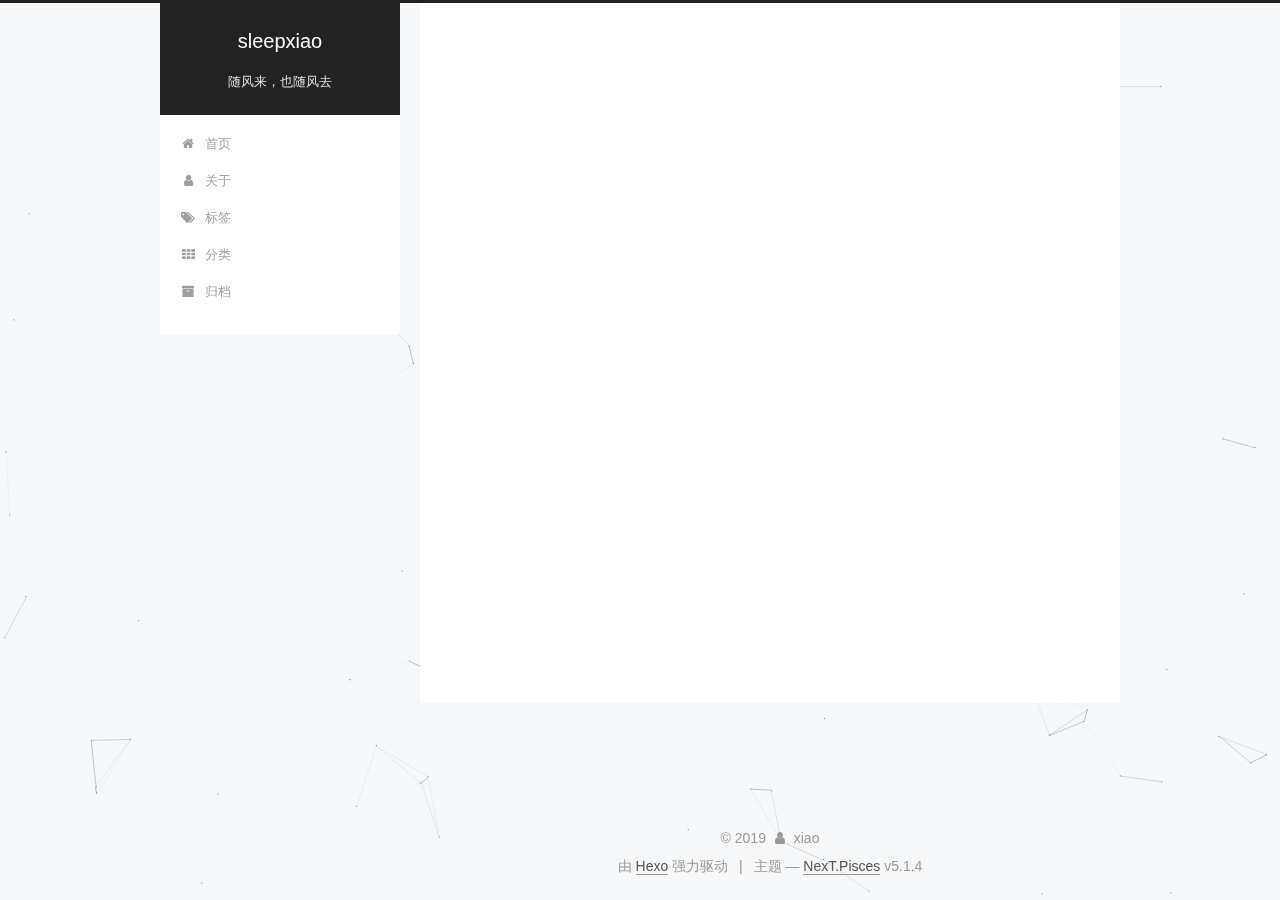
==== commit aa2047d7: "Site updated: 2019-08-04 23:47:10" ====
--- a/index.html
+++ b/index.html
@@ -296,6 +296,28 @@
           </span>
 
           
+            <span class="post-category">
+            
+              <span class="post-meta-divider">|</span>
+            
+              <span class="post-meta-item-icon">
+                <i class="fa fa-folder-o"></i>
+              </span>
+              
+                <span class="post-meta-item-text">分类于</span>
+              
+              
+                <span itemprop="about" itemscope itemtype="http://schema.org/Thing">
+                  <a href="/categories/生活/" itemprop="url" rel="index">
+                    <span itemprop="name">生活</span>
+                  </a>
+                </span>
+
+                
+                
+              
+            </span>
+          
 
           
             
@@ -325,21 +347,19 @@
       
         
           
-            <p>Welcome to <a href="https://hexo.io/" target="_blank" rel="noopener">Hexo</a>! This is your very first post. Check <a href="https://hexo.io/docs/" target="_blank" rel="noopener">documentation</a> for more info. If you get any problems when using Hexo, you can find the answer in <a href="https://hexo.io/docs/troubleshooting.html" target="_blank" rel="noopener">troubleshooting</a> or you can ask me on <a href="https://github.com/hexojs/hexo/issues" target="_blank" rel="noopener">GitHub</a>.</p>
-<h2 id="Quick-Start"><a href="#Quick-Start" class="headerlink" title="Quick Start"></a>Quick Start</h2><h3 id="Create-a-new-post"><a href="#Create-a-new-post" class="headerlink" title="Create a new post"></a>Create a new post</h3><figure class="highlight bash"><table><tr><td class="gutter"><pre><span class="line">1</span><br></pre></td><td class="code"><pre><span class="line">$ hexo new <span class="string">"My New Post"</span></span><br></pre></td></tr></table></figure>
-
-<p>More info: <a href="https://hexo.io/docs/writing.html" target="_blank" rel="noopener">Writing</a></p>
-<h3 id="Run-server"><a href="#Run-server" class="headerlink" title="Run server"></a>Run server</h3><figure class="highlight bash"><table><tr><td class="gutter"><pre><span class="line">1</span><br></pre></td><td class="code"><pre><span class="line">$ hexo server</span><br></pre></td></tr></table></figure>
-
-<p>More info: <a href="https://hexo.io/docs/server.html" target="_blank" rel="noopener">Server</a></p>
-<h3 id="Generate-static-files"><a href="#Generate-static-files" class="headerlink" title="Generate static files"></a>Generate static files</h3><figure class="highlight bash"><table><tr><td class="gutter"><pre><span class="line">1</span><br></pre></td><td class="code"><pre><span class="line">$ hexo generate</span><br></pre></td></tr></table></figure>
-
-<p>More info: <a href="https://hexo.io/docs/generating.html" target="_blank" rel="noopener">Generating</a></p>
-<h3 id="Deploy-to-remote-sites"><a href="#Deploy-to-remote-sites" class="headerlink" title="Deploy to remote sites"></a>Deploy to remote sites</h3><figure class="highlight bash"><table><tr><td class="gutter"><pre><span class="line">1</span><br></pre></td><td class="code"><pre><span class="line">$ hexo deploy</span><br></pre></td></tr></table></figure>
-
-<p>More info: <a href="https://hexo.io/docs/deployment.html" target="_blank" rel="noopener">Deployment</a></p>
-
-          
+          hello,world!你好，世界！熟悉又让人感到亲切的几个字符！
+第一篇Blog利用github pages和hexo搭建的一个blog1使用markdown进行blog编辑，方便快捷！
+
+More info: hexo
+
+          
+          <!--noindex-->
+          <div class="post-button text-center">
+            <a class="btn" href="/2019/08/04/hello-world/#more" rel="contents">
+              阅读全文 &raquo;
+            </a>
+          </div>
+          <!--/noindex-->
         
       
     </div>
@@ -428,7 +448,25 @@
             
 
             
-
+              
+              
+              <div class="site-state-item site-state-categories">
+                
+                  <span class="site-state-item-count">1</span>
+                  <span class="site-state-item-name">分类</span>
+                
+              </div>
+            
+
+            
+              
+              
+              <div class="site-state-item site-state-tags">
+                
+                  <span class="site-state-item-count">2</span>
+                  <span class="site-state-item-name">标签</span>
+                
+              </div>
             
 
           </nav>
--- a/css/main.css
+++ b/css/main.css
@@ -1823,7 +1823,7 @@
   width: 4px;
   height: 4px;
   border-radius: 50%;
-  background: #7361c9;
+  background: #d265ff;
 }
 .links-of-blogroll {
   font-size: 13px;
